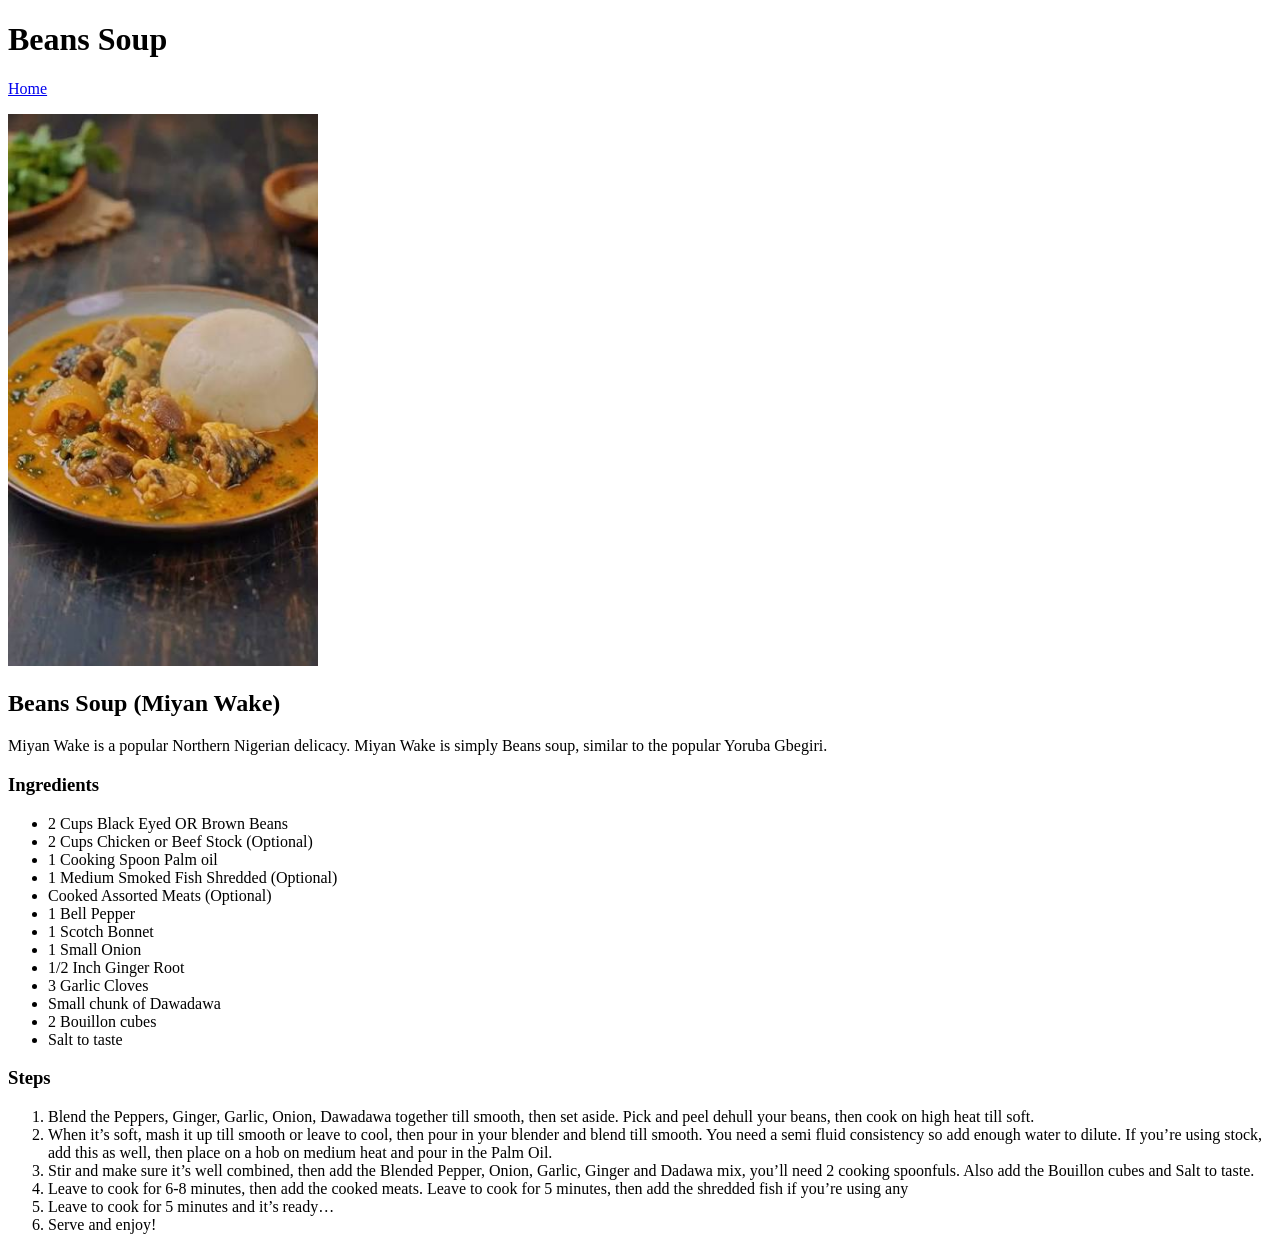
==== recipes/beans-soup.html @ 57f390d5 "Create puff-puff.html and beans-soup.html Cretaed puff-puff.html and beans-soup.html in the recipes " ====
<!DOCTYPE html>
<html lang="en">
<head>
    <meta charset="UTF-8">
    <meta name="viewport" content="width=device-width, initial-scale=1.0">
    <title>Odin Recipes: Beans Soup</title>
</head>
<body>
    <h1>Beans Soup</h1>
    <p><a href="../index.html" rel="noopener">Home</a></p>
    <p>
        <img src="../images/beans-soup.jpeg" alt="Authentic ItaNorthen Nigeria Miyan Wake (beans soup) served in a
        ceramic bowl with Pounded Yam" width="310"></p>
    <h2>Beans Soup (Miyan Wake)</h2>
    
    <p>
        Miyan Wake is a popular Northern Nigerian delicacy. 
        Miyan Wake is simply Beans soup, similar to the popular Yoruba Gbegiri. 
    </p>

    <h3>Ingredients</h3>
        <ul>
            <li>2 Cups Black Eyed OR Brown Beans</li>
            <li>2 Cups Chicken or Beef Stock (Optional)</li>
            <li>1 Cooking Spoon Palm oil</li>
            <li>1 Medium Smoked Fish Shredded (Optional)</li>
            <li>Cooked Assorted Meats (Optional)</li>
            <li>1 Bell Pepper</li>
            <li>1 Scotch Bonnet</li>
            <li>1 Small Onion</li>
            <li>1/2 Inch Ginger Root</li>
            <li>3 Garlic Cloves</li>
            <li>Small chunk of Dawadawa</li>
            <li>2 Bouillon cubes</li>
             <li>Salt to taste</li>
        </ul>
        
    <h3>Steps</h3>
        <ol>
            <li>Blend the Peppers, Ginger, Garlic, Onion, Dawadawa together till smooth, then set aside. 
                Pick and peel dehull your beans, then cook on high heat till soft.</li>
            <li>When it&rsquo;s soft, mash it up till smooth or leave to cool, then pour in your blender and blend till smooth.
                You need a semi fluid consistency so add enough water to dilute. 
                If you&rsquo;re using stock, add this as well, then place on a hob on medium heat and pour in the Palm Oil.</li>
            <li>Stir and make sure it&rsquo;s well combined, then add the Blended Pepper, Onion, Garlic, Ginger and Dadawa mix, you&rsquo;ll need 2 cooking spoonfuls. 
                Also add the Bouillon cubes and Salt to taste.</li>
            <li>Leave to cook for 6-8 minutes, then add the cooked meats. Leave to cook for 5 minutes, then add the shredded fish if you&rsquo;re using any</li>
            <li>Leave to cook for 5 minutes and it&rsquo;s ready…</li>
            <li>Serve and enjoy!</li>
        </ol>
</body>
</html>
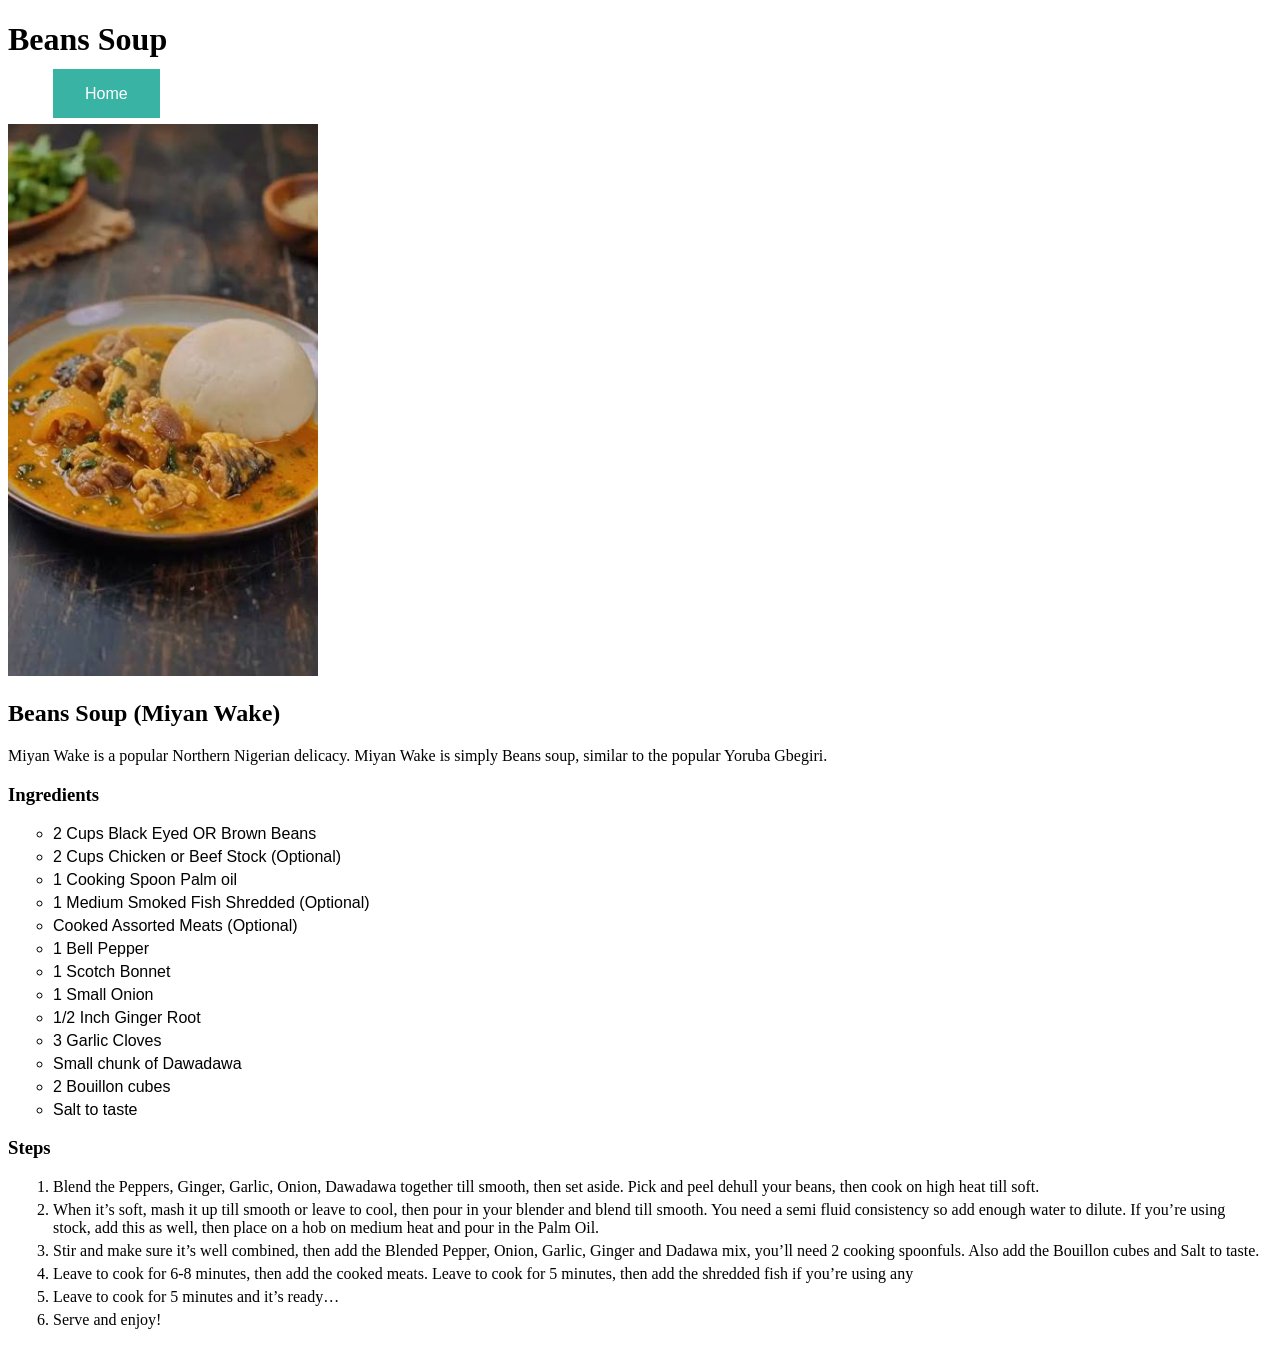
==== commit 51493108: "Add CSS Styling for link elements CSS styling on the links was done. This includes the HOME links on" ====
--- a/recipes/beans-soup.html
+++ b/recipes/beans-soup.html
@@ -4,10 +4,11 @@
     <meta charset="UTF-8">
     <meta name="viewport" content="width=device-width, initial-scale=1.0">
     <title>Odin Recipes: Beans Soup</title>
+    <link rel="stylesheet" href="../styles.css">
 </head>
 <body>
     <h1>Beans Soup</h1>
-    <p><a href="../index.html" rel="noopener">Home</a></p>
+    <ul class="links-list"><li><a href="../index.html" rel="noopener">Home</a></li></ul>  
     <p>
         <img src="../images/beans-soup.jpeg" alt="Authentic ItaNorthen Nigeria Miyan Wake (beans soup) served in a
         ceramic bowl with Pounded Yam" width="310"></p>
@@ -19,7 +20,7 @@
     </p>
 
     <h3>Ingredients</h3>
-        <ul>
+        <ul id="ingredients">
             <li>2 Cups Black Eyed OR Brown Beans</li>
             <li>2 Cups Chicken or Beef Stock (Optional)</li>
             <li>1 Cooking Spoon Palm oil</li>
--- a/styles.css
+++ b/styles.css
@@ -0,0 +1,26 @@
+ul {
+  font-family: sans-serif;
+  display: flex;
+  list-style: none;
+}
+
+li {
+  margin: 5px;
+}
+
+.links-list a {
+  background-color: rgb(57, 179, 163);
+  color: white;
+  text-decoration: none;
+  padding: 1em 2em;
+}
+
+.links-list a:hover {
+  background-color: rgb(2, 49, 52);
+  color: white;
+}
+
+#ingredients {
+    display: block;
+    list-style: circle;
+}
